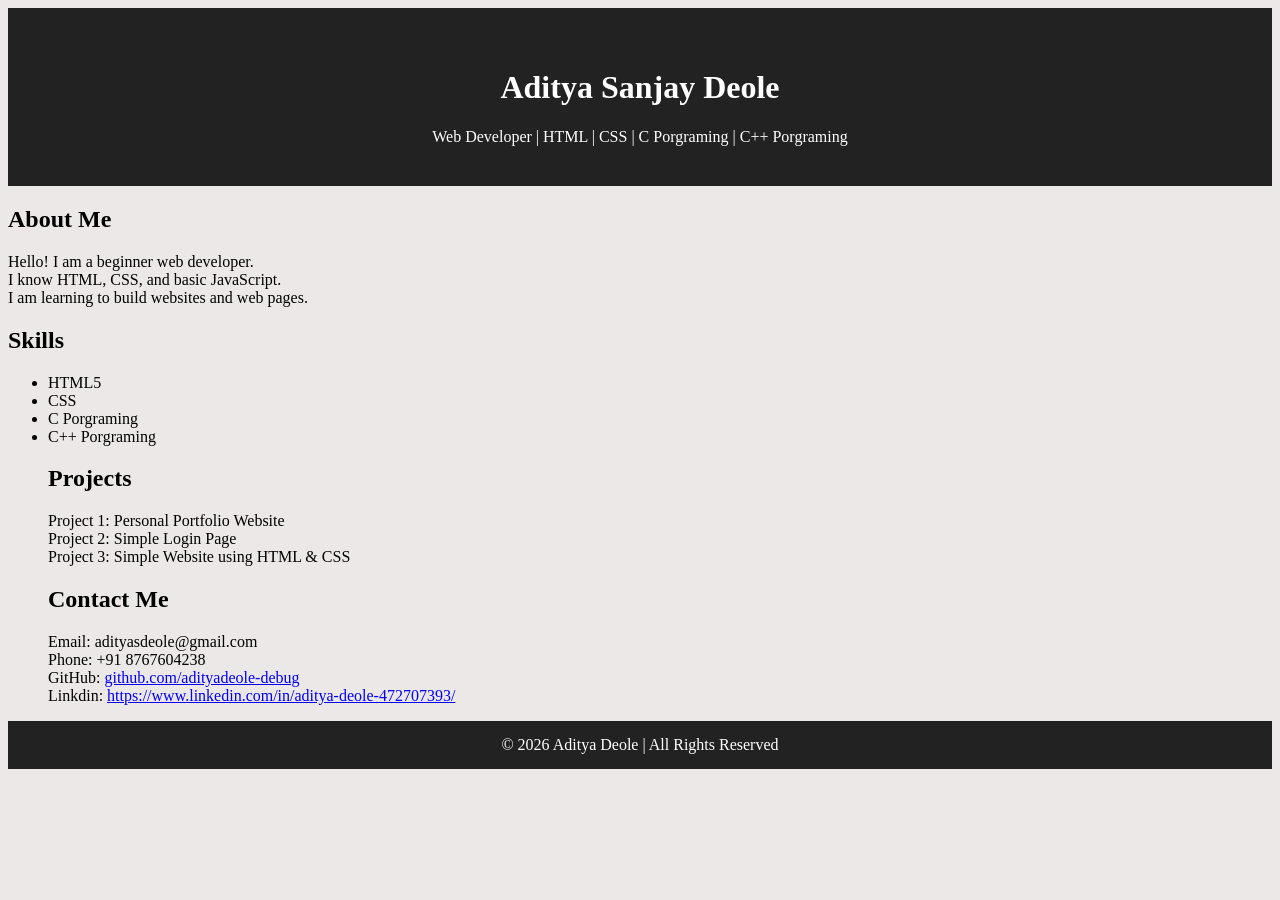
==== adiport.html @ bd76f9ec "Add files via upload" ====
<!DOCTYPE.html>
<html>
<head> <link rel="stylesheet" href="style.css">
 <title> Portfolio </title>
</head>
<header>
        <h1>Aditya Sanjay Deole </h1>
        Web Developer | HTML | CSS | C Porgraming | C++ Porgraming    </header>

    <!-- About Section -->
    <section class="about">
        <h2>About Me</h2>
                  Hello! I am a beginner web developer.<br>

I know HTML, CSS, and basic JavaScript.<br>

I am learning to build websites and web pages.<br>

    

        <h2>Skills</h2>
        <ul>
            <li>HTML5</li>
            <li>CSS</li>
            <li>C Porgraming </li>
<li>C++ Porgraming </li>

        <h2>Projects</h2>

                 Project 1:</strong> Personal Portfolio Website<br>


                   Project 2:</strong> Simple Login Page<br>

   

                  Project 3:</strong> Simple Website using HTML & CSS<br>

       
   
            <h2>Contact Me</h2>
        Email: adityasdeole@gmail.com<br>
        Phone: +91 8767604238<br>

        GitHub: <a href="#">github.com/adityadeole-debug</a><br>
Linkdin: <a href="#">https://www.linkedin.com/in/aditya-deole-472707393/</a><br>

 </section>

  

    <footer>
        © 2026 Aditya Deole | All Rights Reserved
    </footer>

</body>
</html>
---- style.css ----
body{
background-color: #EDE8E8;
}
 .mydiv{
	width:1200px;
	height:570px;
	border:2px solid purple;
	border-radius:6px;
	background-color:#FF7373;
	background: #222;
            color: white;

}
 .mydiv1{
	width:1200px;
	height:60px;
	border:2px solid purple;
	border-radius:6px;
	background-color: Yellow;
	text-align:Left;
	color: black;

}


p{ 
	font-size:40;}

p2{ 
	font-size:30;
	
}  footer {
            background: #222;
            color: white;
            text-align: center;
            padding: 15px;
        }
 header {
            background: #222;
            color: white;
            padding: 40px 20px;
            text-align: center;}
    .circle-img {
        width: 180px;
        height: 180px;
        border-radius: 50%;
        object-fit: cover;
        border: 5px solid white;
    }
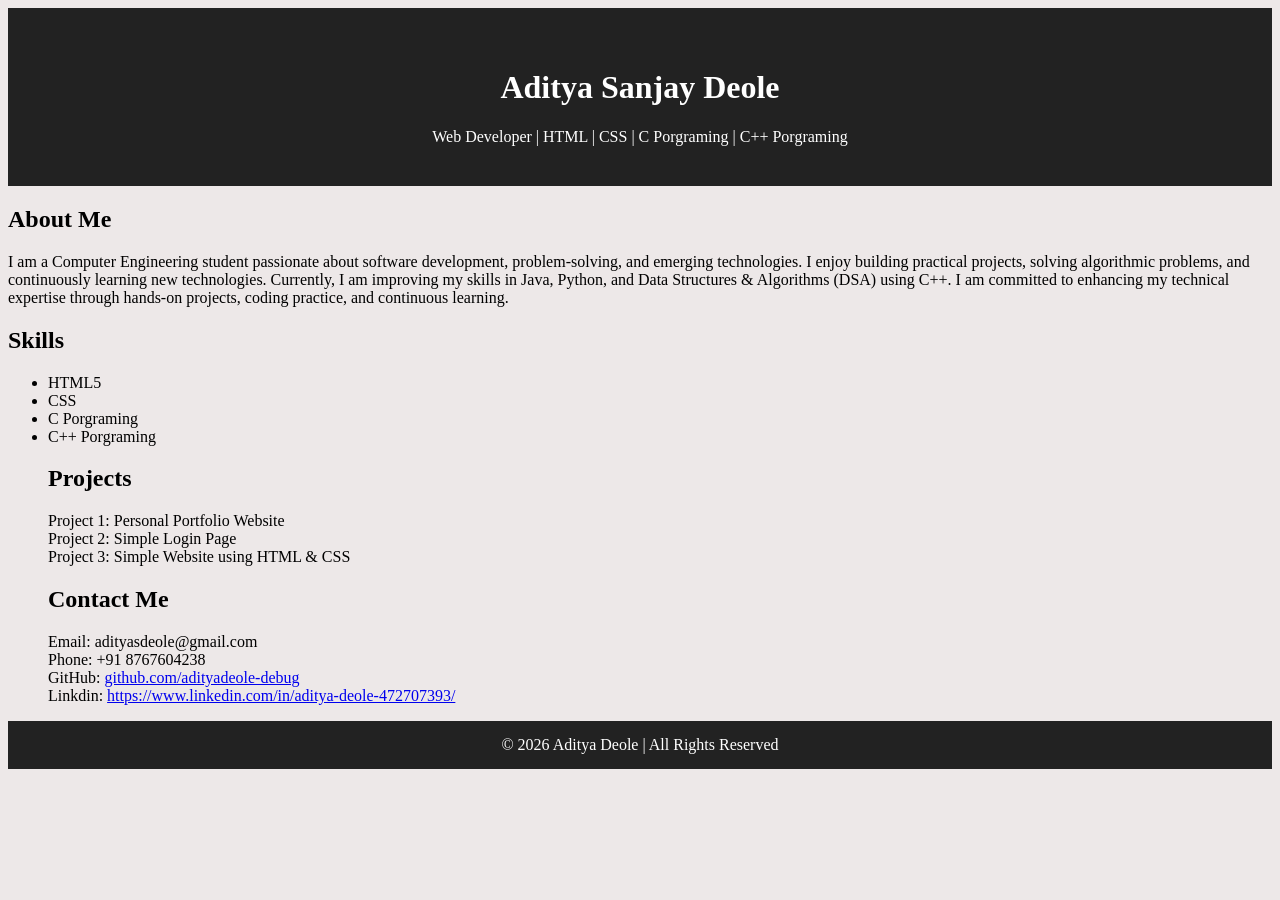
==== commit 1ba3d897: "Update adiport.html" ====
--- a/adiport.html
+++ b/adiport.html
@@ -10,11 +10,12 @@
     <!-- About Section -->
     <section class="about">
         <h2>About Me</h2>
-                  Hello! I am a beginner web developer.<br>
-
-I know HTML, CSS, and basic JavaScript.<br>
-
-I am learning to build websites and web pages.<br>
+                 I am a Computer Engineering student passionate about software development,
+     problem-solving, and emerging technologies. I enjoy building practical projects,
+    solving algorithmic problems, and continuously learning new technologies. Currently, I am improving my skills in Java,
+     Python, and Data Structures & Algorithms (DSA) using C++. I am committed to enhancing my technical expertise through hands-on projects, coding practice,
+     and continuous learning.
+ 
 
     
 
